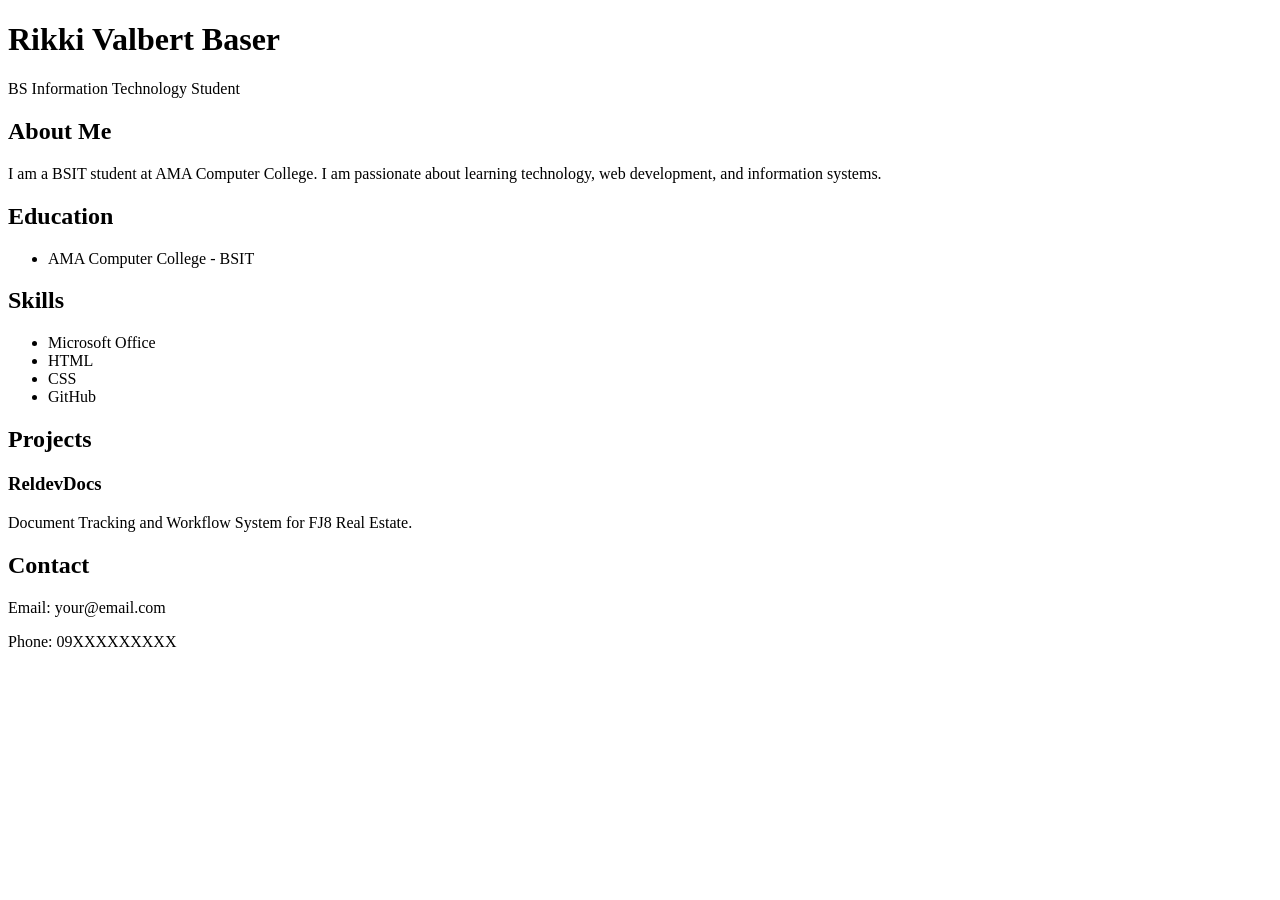
==== Portfolio/index.html @ 5271c1b3 "Initial portfolio" ====
<!DOCTYPE html>
<html>
<head>
    <title>My Portfolio</title>
    <link rel="stylesheet" href="style.css">
</head>
<body>

    <header>
        <h1>Rikki Valbert Baser</h1>
        <p>BS Information Technology Student</p>
    </header>

    <section>
        <h2>About Me</h2>
        <p>
            I am a BSIT student at AMA Computer College.
            I am passionate about learning technology,
            web development, and information systems.
        </p>
    </section>

    <section>
        <h2>Education</h2>
        <ul>
            <li>AMA Computer College - BSIT</li>
        </ul>
    </section>

    <section>
        <h2>Skills</h2>
        <ul>
            <li>Microsoft Office</li>
            <li>HTML</li>
            <li>CSS</li>
            <li>GitHub</li>
        </ul>
    </section>

    <section>
        <h2>Projects</h2>

        <h3>ReldevDocs</h3>

        <p>
            Document Tracking and Workflow System
            for FJ8 Real Estate.
        </p>
    </section>

    <section>
        <h2>Contact</h2>

        <p>Email: your@email.com</p>
        <p>Phone: 09XXXXXXXXX</p>
    </section>

</body>
</html>
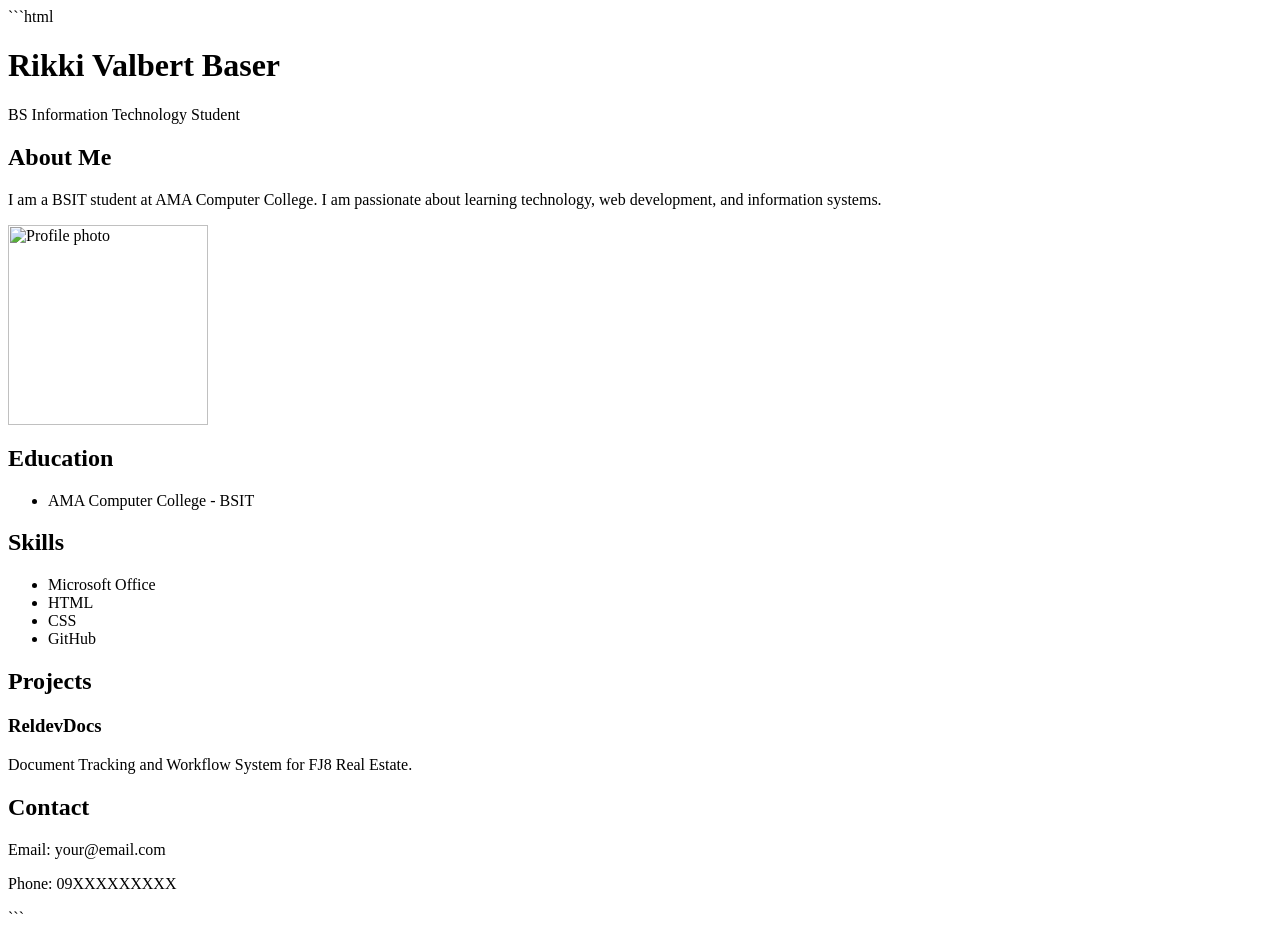
==== commit 5ac4e6a3: "Updated porftolio" ====
--- a/Portfolio/index.html
+++ b/Portfolio/index.html
@@ -1,3 +1,4 @@
+```html
 <!DOCTYPE html>
 <html>
 <head>
@@ -18,6 +19,7 @@
             I am passionate about learning technology,
             web development, and information systems.
         </p>
+        <img src="images/profile.png" width="200" alt="Profile photo">
     </section>
 
     <section>
@@ -56,4 +58,5 @@
     </section>
 
 </body>
-</html>+</html>
+```
